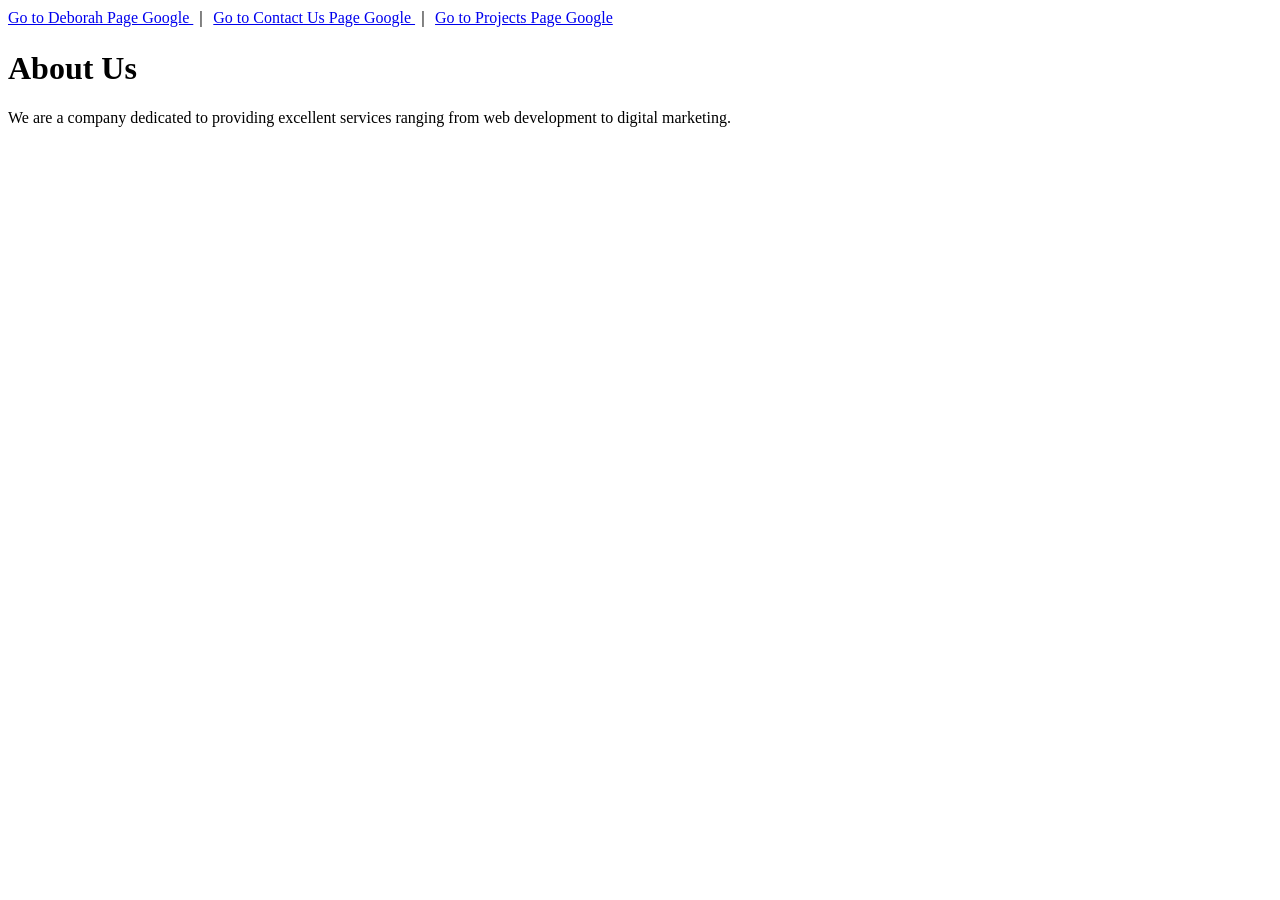
==== About Us.html @ 204c6b4f "commit message" ====
<!DOCTYPE html>
<html>
    <a href="Home.html"> Go to Deborah Page Google </a> &#65372;
    <a href="Contact Us.html"> Go to Contact Us Page Google </a> &#65372;
     <a href="Projects.html"> Go to Projects Page Google </a>   
    <head>
        <meta charset="UTF-8">
        <title>About Us</title>
    </head>
    <body>
        <h1>About Us</h1>
        <p>We are a company dedicated to providing excellent services ranging from web development to digital marketing.</p>
    </body>
</html>
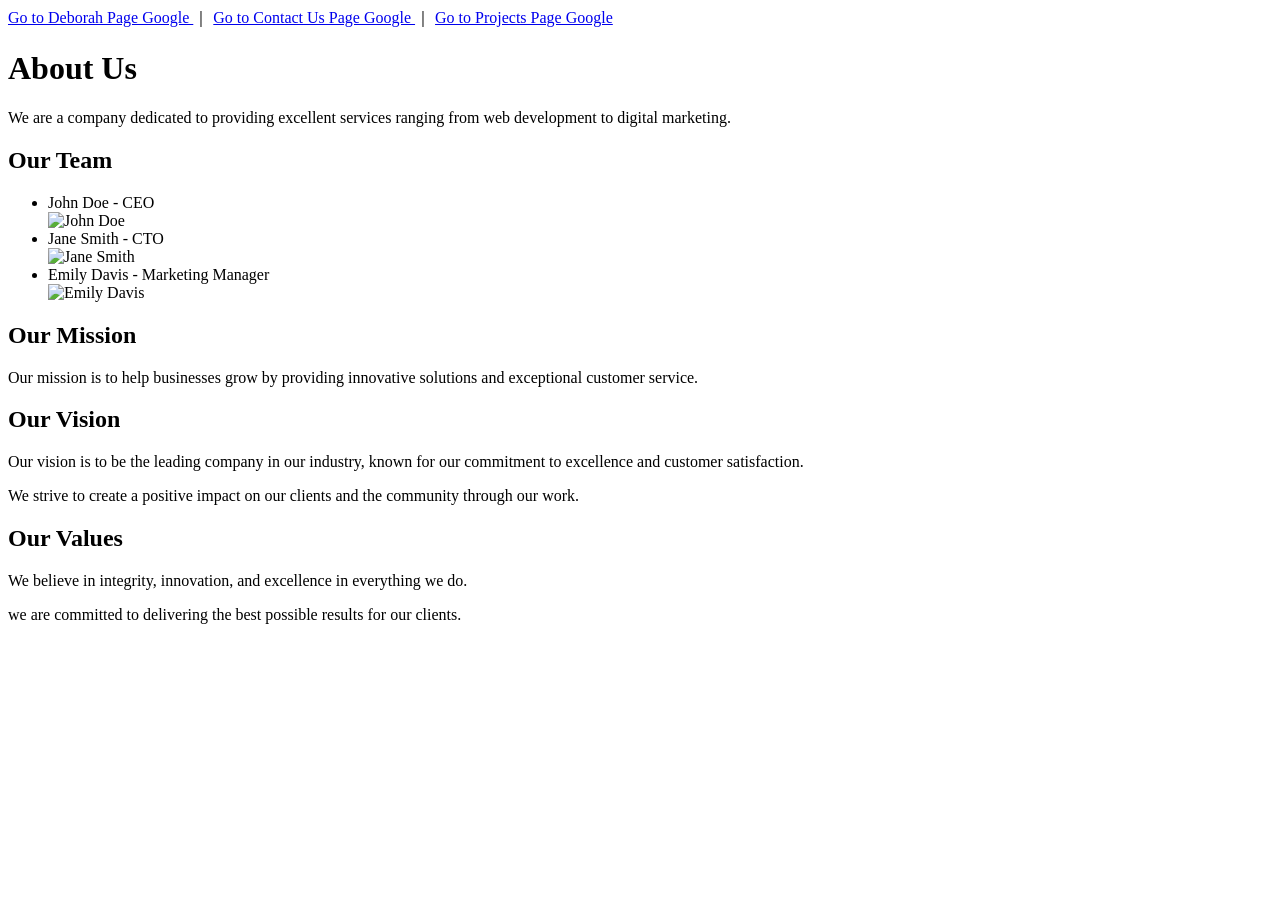
==== commit 4a08eb09: "commit message" ====
--- a/About Us.html
+++ b/About Us.html
@@ -10,5 +10,23 @@
     <body>
         <h1>About Us</h1>
         <p>We are a company dedicated to providing excellent services ranging from web development to digital marketing.</p>
+        <h2>Our Team</h2>
+        <ul>
+            <li>John Doe - CEO</li>
+            <img src="https://via.placeholder.com/150" alt="John Doe">
+            <li>Jane Smith - CTO</li>
+            <img src="https://via.placeholder.com/150" alt="Jane Smith">
+            <li>Emily Davis - Marketing Manager</li>
+            <img src="img/" alt="Emily Davis">
+        </ul>
+        <h2>Our Mission</h2>
+        <p>Our mission is to help businesses grow by providing innovative solutions and exceptional customer service.</p>
+        <h2>Our Vision</h2>
+        <p>Our vision is to be the leading company in our industry, known for our commitment to excellence and customer satisfaction.</p>
+        <p>We strive to create a positive impact on our clients and the community through our work.</p>
+        <h2>Our Values</h2>
+        <p>We believe in integrity, innovation, and excellence in everything we do.</p>
+        <p>we are committed to delivering the best possible results for our clients.</p>
+
     </body>
 </html>
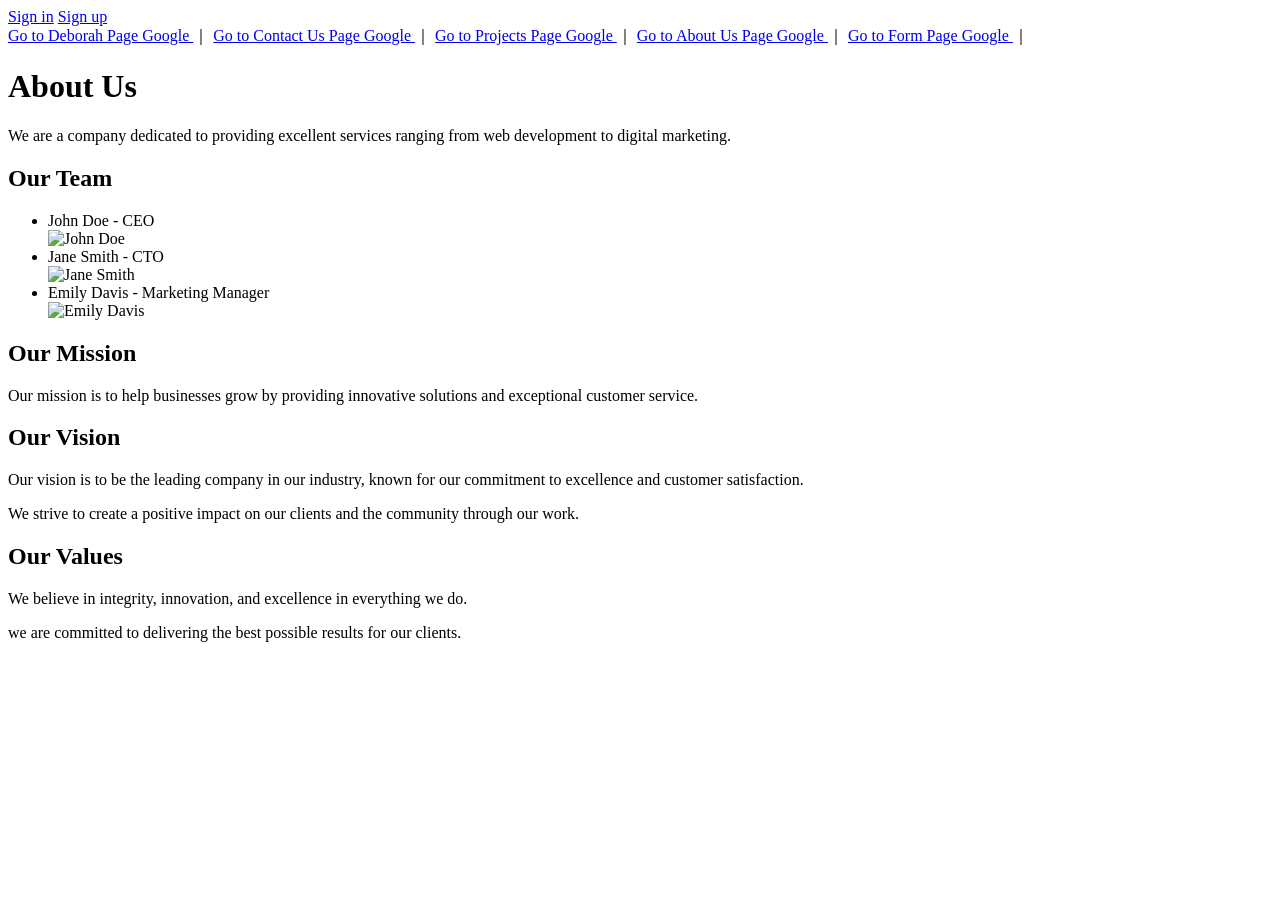
==== commit 84bbeaf1: "commit message" ====
--- a/About Us.html
+++ b/About Us.html
@@ -1,8 +1,16 @@
 <!DOCTYPE html>
 <html>
+    <div class="auth-links">
+    <a href="signin.html">Sign in</a>
+    <a href="signup.html">Sign up</a>
+  </div>
+    <div class="top-links">
     <a href="Home.html"> Go to Deborah Page Google </a> &#65372;
     <a href="Contact Us.html"> Go to Contact Us Page Google </a> &#65372;
-     <a href="Projects.html"> Go to Projects Page Google </a>   
+     <a href="Projects.html"> Go to Projects Page Google </a> &#65372;  
+    <a href="About Us.html"> Go to About Us Page Google </a> &#65372;
+    <a href="formPrac1.html"> Go to Form Page Google </a> &#65372;
+    </div>
     <head>
         <meta charset="UTF-8">
         <title>About Us</title>
